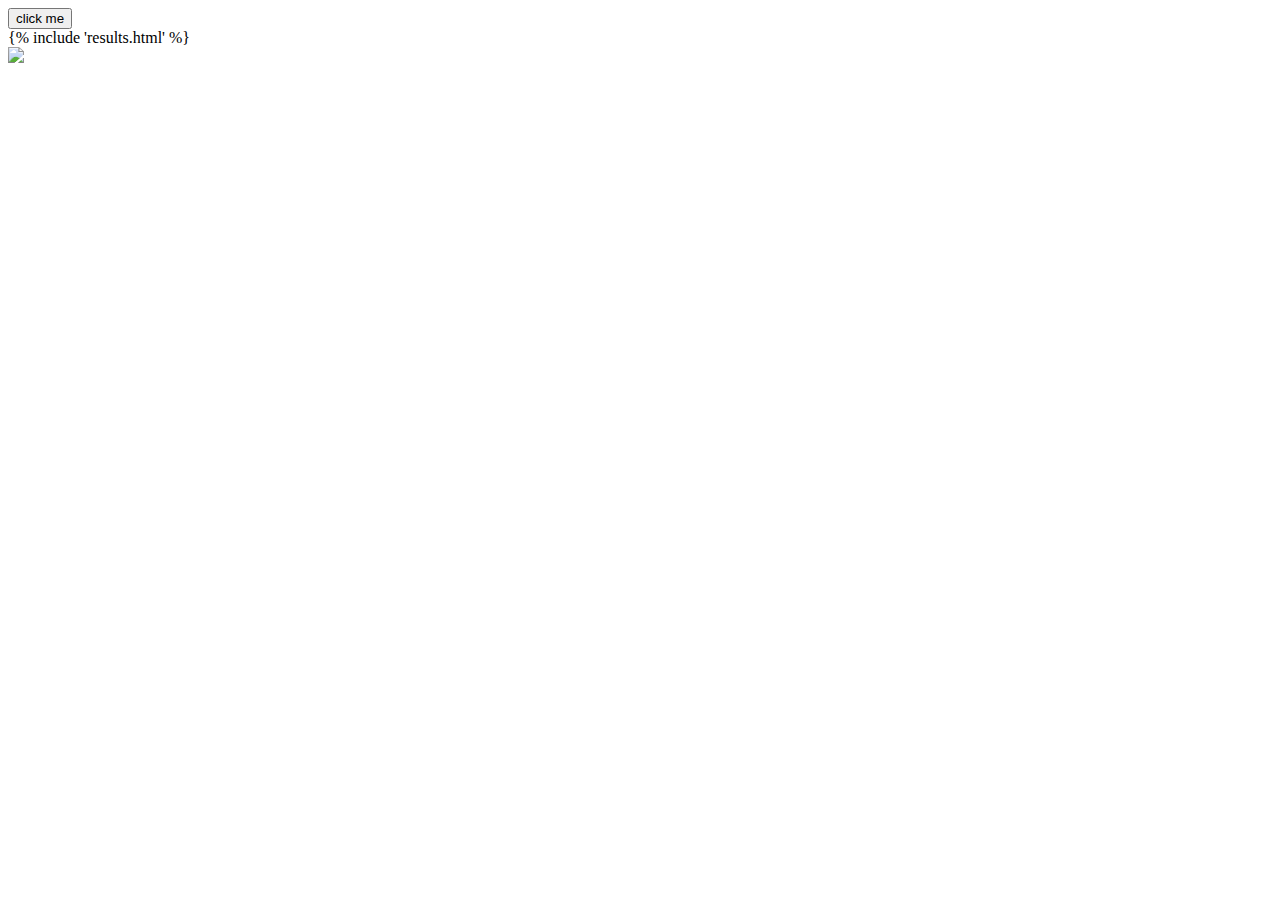
==== xriweb/web/templates/index.html @ 91535797 "update" ====
<!DOCTYPE html>
<html lang="en">
    <head>
        <meta charset="UTF-8" />
        <title>Index</title>
        <script src="https://unpkg.com/dropzone@5/dist/min/dropzone.min.js"></script>
        <script
            src="https://unpkg.com/htmx.org@1.9.6"
            integrity="sha384-FhXw7b6AlE/jyjlZH5iHa/tTe9EpJ1Y55RjcgPbjeWMskSxZt1v9qkxLJWNJaGni"
            crossorigin="anonymous"
        ></script>
        <link
            rel="stylesheet"
            href="https://unpkg.com/dropzone@5/dist/min/dropzone.min.css"
            type="text/css"
        />
    </head>

    <body>
        <form
            action="http://localhost:8000/uploadfile/"
            class="dropzone"
            id="img-dropzone"
        ></form>
        <script>
            let myDropzone = new Dropzone("#img-dropzone", {
                paramName: "file_uploads",
            });
        </script>
        <div>
            <button hx-get="/index/" hx-indicator="#indicator"
             hx-target="#imgbody"
             hx-swap="beforeend">
             click me
            </button>
        </div>
        <div class=""  id="imgbody">
            {% include 'results.html' %}
        </div>
            <div>
                <img
                    id="indicator"
                    class="htmx-indicator"
                    src="/static/img/Loading.gif"
                    width="250"
                />
            </div>
        </div>

    </body>
</html>
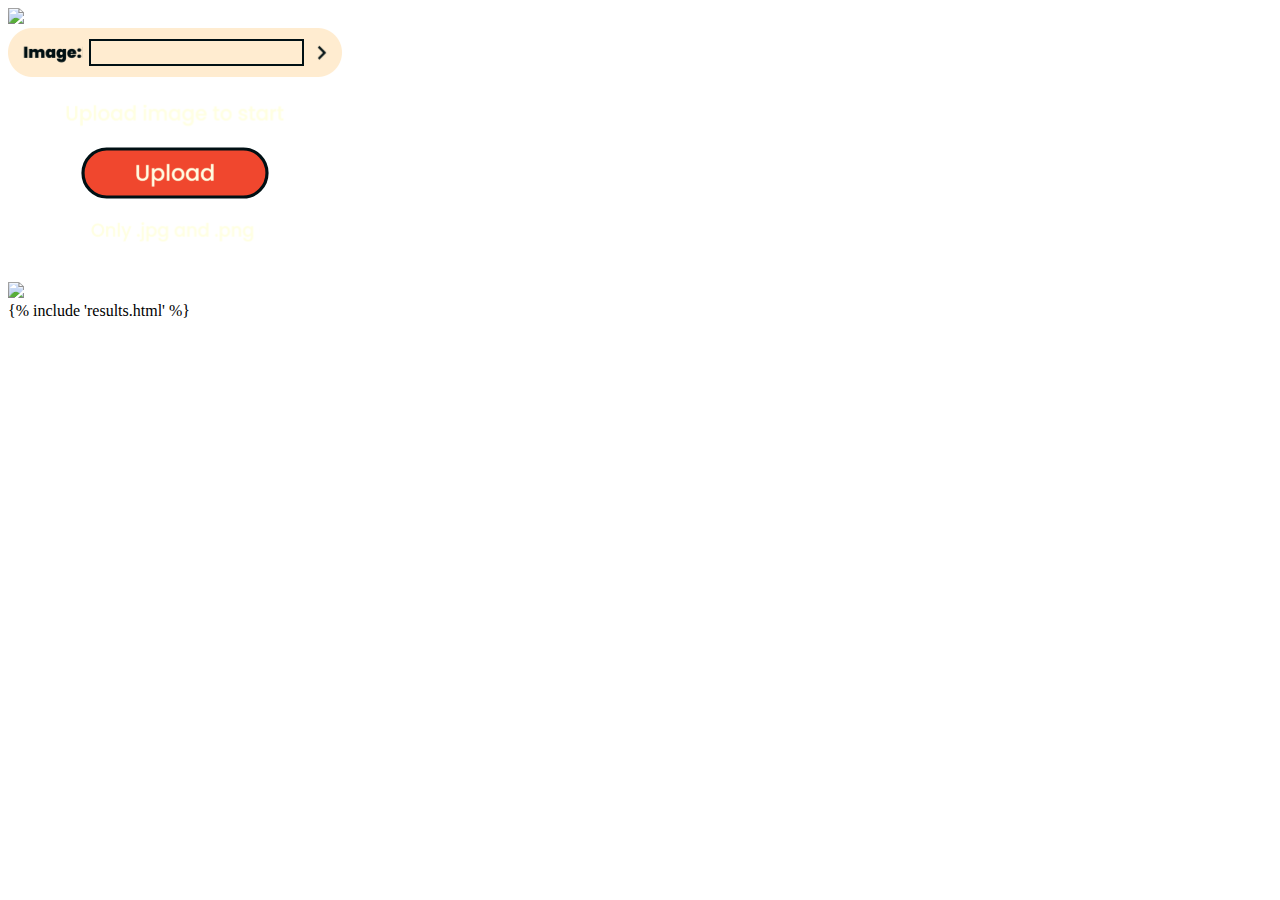
==== commit 5f61b29b: "update" ====
--- a/xriweb/web/templates/index.html
+++ b/xriweb/web/templates/index.html
@@ -1,51 +1,298 @@
 <!DOCTYPE html>
 <html lang="en">
-    <head>
-        <meta charset="UTF-8" />
-        <title>Index</title>
-        <script src="https://unpkg.com/dropzone@5/dist/min/dropzone.min.js"></script>
-        <script
-            src="https://unpkg.com/htmx.org@1.9.6"
-            integrity="sha384-FhXw7b6AlE/jyjlZH5iHa/tTe9EpJ1Y55RjcgPbjeWMskSxZt1v9qkxLJWNJaGni"
-            crossorigin="anonymous"
-        ></script>
-        <link
-            rel="stylesheet"
-            href="https://unpkg.com/dropzone@5/dist/min/dropzone.min.css"
-            type="text/css"
-        />
-    </head>
-
-    <body>
-        <form
-            action="http://localhost:8000/uploadfile/"
-            class="dropzone"
-            id="img-dropzone"
-        ></form>
-        <script>
-            let myDropzone = new Dropzone("#img-dropzone", {
-                paramName: "file_uploads",
-            });
-        </script>
-        <div>
-            <button hx-get="/index/" hx-indicator="#indicator"
-             hx-target="#imgbody"
-             hx-swap="beforeend">
-             click me
-            </button>
+
+<head>
+
+    <meta charset="UTF-8" />
+    <title>Index</title>
+    <link rel="stylesheet" href="/static/globals.css" />
+    <script src="https://unpkg.com/dropzone@5/dist/min/dropzone.min.js"></script>
+    <link rel="stylesheet" href="/static/style.css" />
+    <script src="https://unpkg.com/htmx.org@1.9.6"
+        integrity="sha384-FhXw7b6AlE/jyjlZH5iHa/tTe9EpJ1Y55RjcgPbjeWMskSxZt1v9qkxLJWNJaGni"
+        crossorigin="anonymous"></script>
+
+</head>
+
+
+<div class="desktop">
+    <div class=overlap-group-wrapper>
+        <div class="overlap-group">
+            <img class="wellcome" src="/static/img/wellcome.svg" />
+
+            <div class="close">
+
+                <svg id="sv" width="335" height="250" viewBox="0 0 335 250" fill="none" preserveAspectRatio="none"
+                    xmlns="http://www.w3.org/2000/svg" xmlns:xlink="http://www.w3.org/1999/xlink">
+                    <g id="closed">
+                        <g id="drop">
+                            <path id="border" d="M334.03 0H0V49H334.03V0Z" fill="url(#pattern0)" />
+                            <rect id="dropzoneS" x="82" y="12" width="213" stroke="#001014" stroke-width="2">
+                            </rect>
+                            <foreignObject id="fobj" x="82" y="12" width="213" height="163">
+
+                                <body xmlns="http://www.w3.org/1999/xhtml ">
+                                    <form action="https://xri.helloworld2.net/uploadfile/" class="dropzone"
+                                        id="img-dropzone">
+
+                                    </form>
+                                </body>
+                            </foreignObject>
+                            <path id="arrow" d="M334.73 11H294.2V38.49H334.73V11Z" fill="url(#pattern1)" />
+                            <path id="imag" d="M74.7701 13H15.3701V36.8H74.7701V13Z" fill="url(#pattern2)" />
+                        </g>
+                        <path id="Upload" d="M276.346 68H57V102.457H276.346V68Z" fill="url(#pattern3)" />
+                        <path id="only" d="M251.352 190H83V213.69H251.352V190Z" fill="url(#pattern4)" />
+                        <path id="uploadeBut"
+                            d="M235.372 121H98.6284C85.5788 121 75 131.745 75 145C75 158.255 85.5788 169 98.6284 169H235.372C248.421 169 259 158.255 259 145C259 131.745 248.421 121 235.372 121Z"
+                            fill="url(#pattern5)" hx-get="/index/" hx-trigger="click" hx-indicator="#indicator"
+                            hx-target="#imgbody" hx-swap="beforeend" />
+                    </g>
+                    <defs>
+                        <pattern id="pattern0" patternContentUnits="objectBoundingBox" width="1" height="1">
+                            <use xlink:href="#image0_122_163" transform="scale(0.000744048 0.00510204)" />
+                        </pattern>
+                        <pattern id="pattern1" patternContentUnits="objectBoundingBox" width="1" height="1">
+                            <use xlink:href="#image1_122_163" transform="scale(0.00625 0.00925926)" />
+                        </pattern>
+                        <pattern id="pattern2" patternContentUnits="objectBoundingBox" width="1" height="1">
+                            <use xlink:href="#image2_122_163" transform="scale(0.00416667 0.0104167)" />
+                        </pattern>
+                        <pattern id="pattern3" patternContentUnits="objectBoundingBox" width="1" height="1">
+                            <use xlink:href="#image3_122_163" transform="scale(0.00113122 0.00735294)" />
+                        </pattern>
+                        <pattern id="pattern4" patternContentUnits="objectBoundingBox" width="1" height="1">
+                            <use xlink:href="#image4_122_163" transform="scale(0.00147059 0.0108696)" />
+                        </pattern>
+                        <pattern id="pattern5" patternContentUnits="objectBoundingBox" width="1" height="1">
+                            <use xlink:href="#image5_122_163" transform="scale(0.00136612 0.00531915)" />
+                        </pattern>
+                        <image id="image0_122_163" data-name="Card (1).png" width="1344" height="196"
+                            xlink:href="[data-uri]" />
+                        <image id="image1_122_163" data-name="Icon chevron right.png" width="160" height="108"
+                            xlink:href="[data-uri]" />
+                        <image id="image2_122_163" data-name="Text (3).png" width="240" height="96"
+                            xlink:href="[data-uri]" />
+                        <image id="image3_122_163" data-name="Text (9).png" width="884" height="136"
+                            xlink:href="[data-uri]" />
+                        <image id="image4_122_163" data-name="Text (5).png" width="680" height="92"
+                            xlink:href="[data-uri]" />
+                        <image id="image5_122_163" data-name="Button (3).png" width="732" height="188"
+                            xlink:href="[data-uri]" />
+                    </defs>
+                </svg>
+            </div>
+
+            <div class="loding">
+                <img id="indicator" class="htmx-indicator" src="/static/img/Loading.gif" width="817">
+            </div>
+
         </div>
-        <div class=""  id="imgbody">
-            {% include 'results.html' %}
-        </div>
-            <div>
-                <img
-                    id="indicator"
-                    class="htmx-indicator"
-                    src="/static/img/Loading.gif"
-                    width="250"
-                />
-            </div>
-        </div>
-
-    </body>
+    </div>
+
+    <div class="image" id="imgbody">
+        {% include 'results.html' %}
+    </div>
+
+</div>
+<style>
+    :root {
+        --dropzone-height: 25px;
+        --fobj--height: 25px;
+        --drop--opacity: 0;
+        --animation-uplodeBut: 0px;
+        --animation-Upl-only: 1;
+        --animation-border: 1;
+        --animation-arrow: 0px;
+        --animation-imag: 0px;
+
+        --uplodeBut-pointer: pointer;
+        --uplodeBut-color1: #001014;
+
+        --uplodeBut-click: 0.2em;
+
+
+
+
+    }
+
+    svg {
+        cursor: default;
+        pointer-events: all;
+    }
+
+
+
+
+    #uploadeBut {
+        cursor: var(--uplodeBut-pointer);
+
+    }
+
+
+
+    #uploadeBut {
+        transform: translateY(var(--animation-uplodeBut));
+        stroke: var(--uplodeBut-color1);
+        stroke-width: var(--uplodeBut-click);
+    }
+
+    #dropzoneS {
+
+        height: var(--dropzone-height);
+
+
+    }
+
+    #fobj {
+        height: var(--fobj--height);
+    }
+
+    #img-dropzone {
+        opacity: var(--drop--opacity);
+    }
+
+    #Upload,
+    #only {
+        opacity: var(--animation-Upl-only);
+    }
+
+    #border {
+        transform: scaleY(var(--animation-border));
+    }
+
+    #arrow {
+        transform: translateY(var(--animation-arrow));
+    }
+
+    #imag {
+        transform: translateY(var(--animation-imag));
+    }
+
+    #uploadeBut,
+    #Upload,
+    #only,
+    #border,
+    #arrow,
+    #dropzoneS,
+    #imag,
+    #fobj {
+        transition: all 0.5s ease-in-out;
+    }
+
+    #img-dropzone {
+        transition: all 1s ease-in;
+    }
+
+    #img-dropzone {
+        transition: all 0.2s ease-out;
+    }
+
+    svg:hover #uploadeBut {
+        --animation-uplodeBut: 75px;
+
+    }
+
+
+    svg:hover #Upload,
+    svg:hover #only {
+        --animation-Upl-only: 0;
+    }
+
+    svg:hover #border {
+        --animation-border: 3.8;
+    }
+
+    svg:hover #dropzoneS {
+        --dropzone-height: 163px;
+
+    }
+
+    svg:hover #fobj {
+        --fobj--height: 163px;
+    }
+
+    svg:hover #arrow {
+        --animation-arrow: 65px;
+    }
+
+    svg:hover #img-dropzone {
+        --drop--opacity: 1;
+
+    }
+
+    svg:hover #imag {
+        --animation-imag: 65px;
+    }
+</style>
+<script>
+    let myDropzone = new Dropzone("#img-dropzone", {uploadMultiple: false,
+        paramName: "file_uploads"
+    });
+
+
+    const svg = document.getElementById('sv');
+    const uploadeBut = document.getElementById('uploadeBut');
+
+    uploadeBut.onmouseenter = (e) => {
+        document.documentElement.style.cssText = `--uplodeBut-color1: #FFECD0;`
+    }
+    uploadeBut.onclick = (e) => {
+        document.documentElement.style.cssText = `
+                --uplodeBut-pointer: progress;
+                --uplodeBut-color1: #FFECD0;
+                --uplodeBut-click: 0.5em;`
+        setTimeout(() => {
+            document.documentElement.style.cssText = `
+                    --uplodeBut-pointer: pointer;
+                    --uplodeBut-color1: #FFECD0;
+                    --uplodeBut-click: 0.2em;`
+            myDropzone.removeAllFiles();
+        }, 1000)
+    }
+    uploadeBut.onmouseleave = (e) => {
+        document.documentElement.style.cssText = `--uplodeBut-color1: #001014;`
+    }
+
+
+
+    svg.ondragover = (e) => {
+        e.preventDefault();
+        document.documentElement.style.cssText = `
+--dropzone-height: 163px;
+--fobj--height: 163px;
+--drop--opacity: 1;
+--animation-uplodeBut: 75px;
+--animation-Upl-only: 0;
+--animation-border: 3.8;
+--animation-arrow: 65px;
+--animation-imag: 65px;
+`
+
+    }
+    // reset values when drag leave
+
+
+    svg.ondragleave = (e) => {
+        e.preventDefault();
+        //make delay to see animation
+        setTimeout(() => {
+            document.documentElement.style.cssText = `
+--dropzone-height: 25px;
+--fobj--height: 163px;
+--drop--opacity: 0;
+--animation-uplodeBut: 0px;
+--animation-Upl-only: 1;
+--animation-border: 1;
+--animation-arrow: 0px;
+--animation-imag: 0px;
+`
+        }, 5000)
+
+
+    }
+
+
+</script>
+
 </html>
